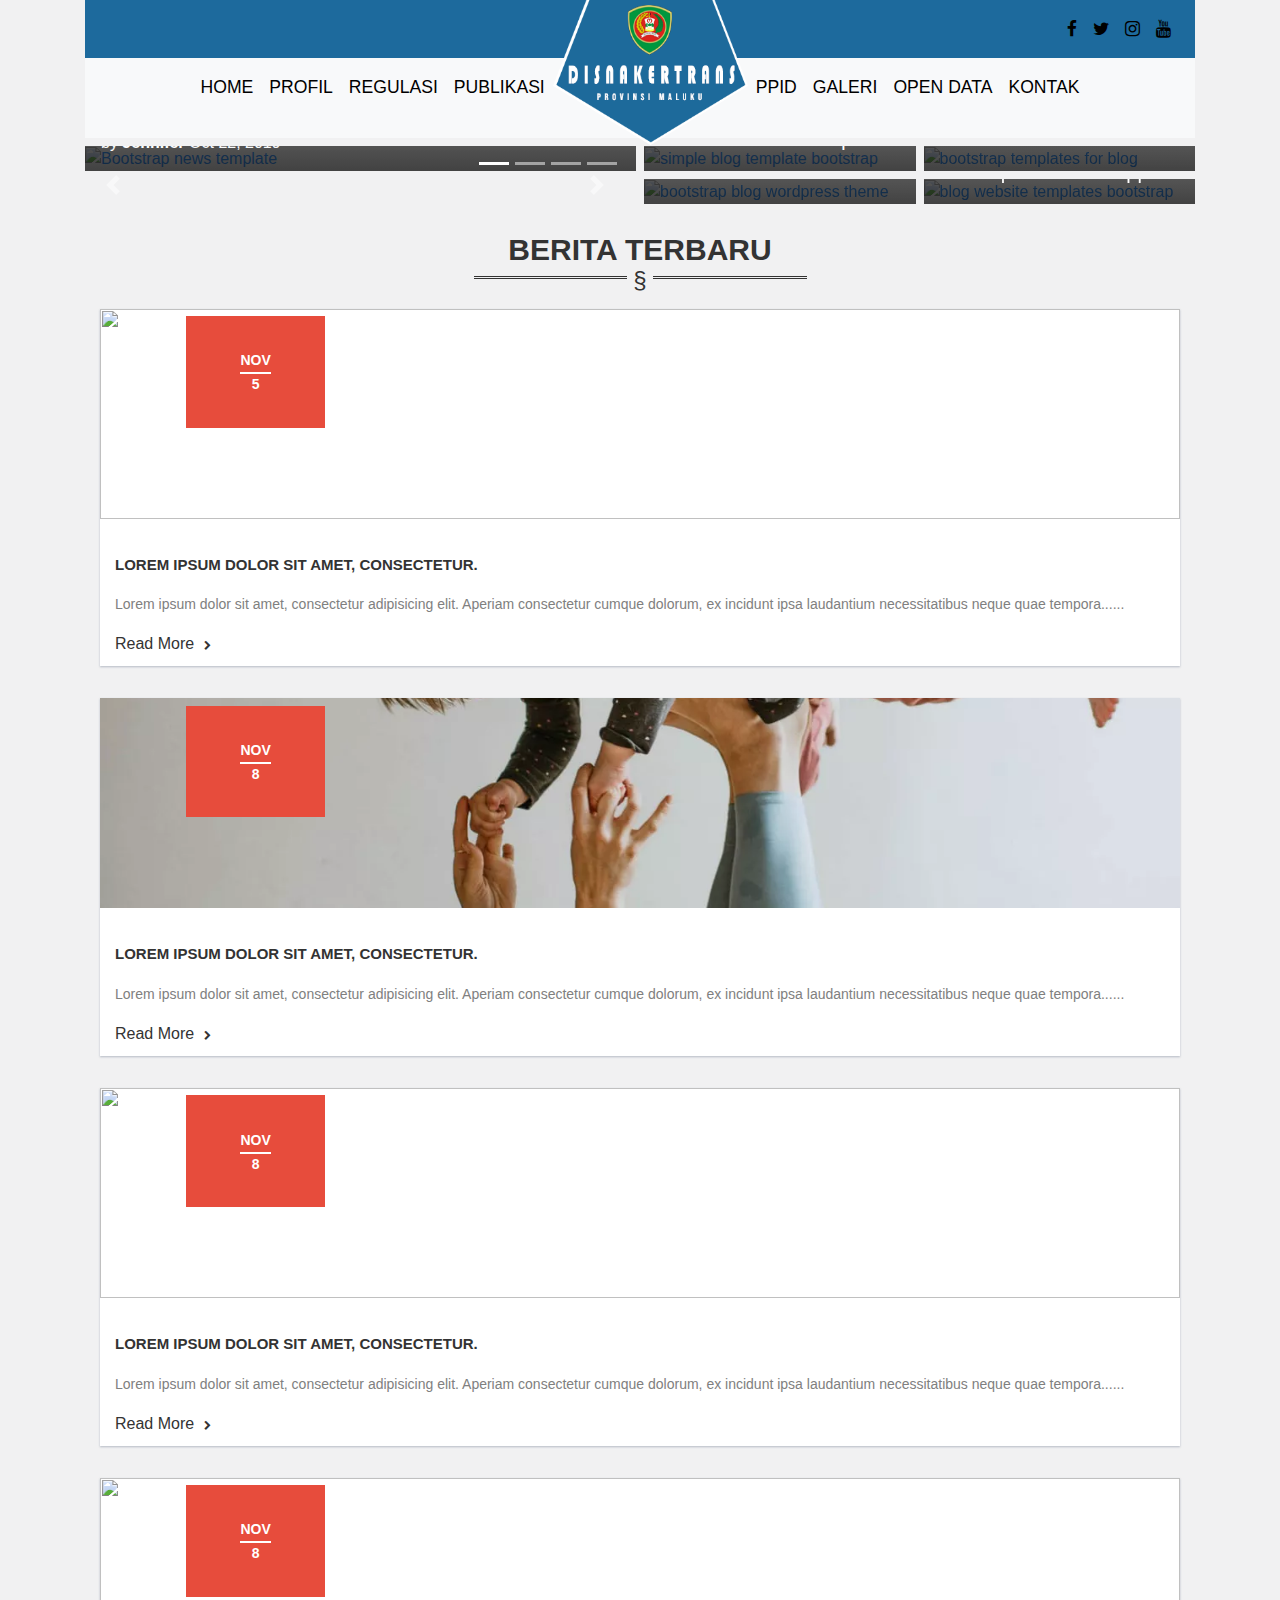
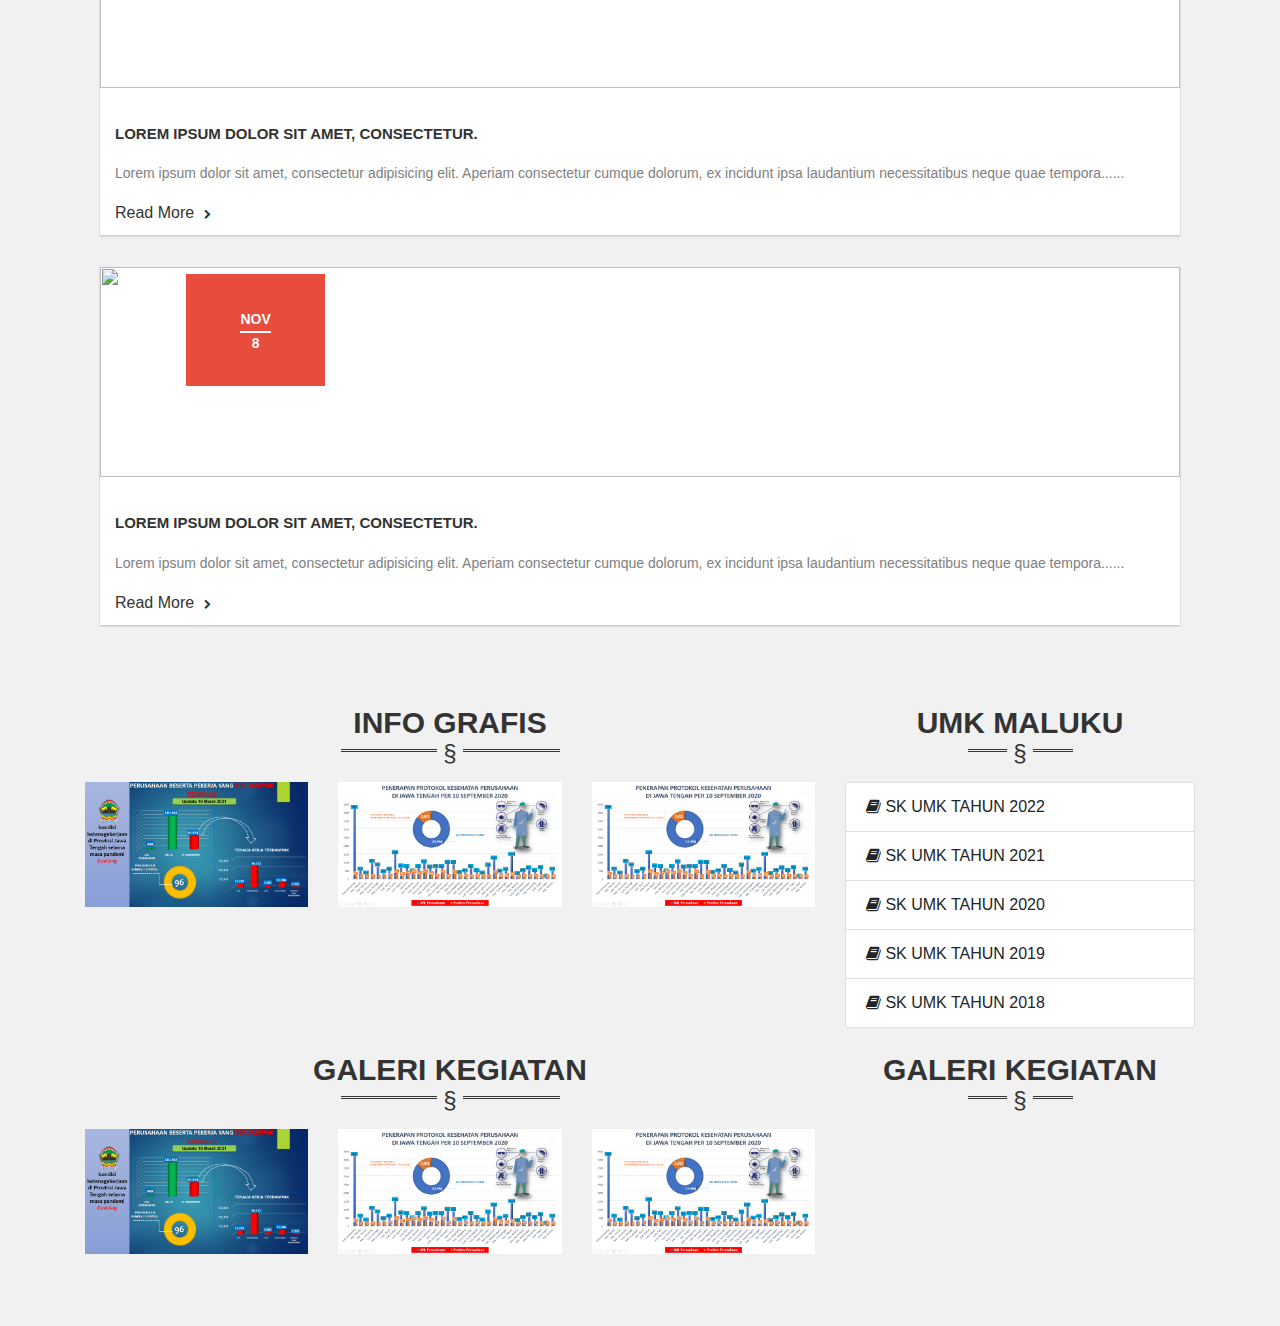
==== index.html @ 79f1a261 "V2 Rev1" ====
<!DOCTYPE html>
<html>
<head>
    <meta charset="utf-8">
    <meta name="viewport" content="width=device-width, initial-scale=1">
    <title>TESTING</title>
    <link rel="stylesheet" href="https://maxcdn.bootstrapcdn.com/bootstrap/4.0.0/css/bootstrap.min.css">
    <link rel="stylesheet" href="https://maxcdn.bootstrapcdn.com/font-awesome/4.7.0/css/font-awesome.min.css">
    <link rel="stylesheet" type="text/css" href="style.css">

    <script src="https://code.jquery.com/jquery-3.5.1.min.js"></script>
    <script src="https://cdn.jsdelivr.net/npm/popper.js@1.16.0/dist/umd/popper.min.js"></script>
    <script src="https://stackpath.bootstrapcdn.com/bootstrap/4.5.0/js/bootstrap.min.js"></script>
    <link rel="stylesheet" href="https://cdnjs.cloudflare.com/ajax/libs/owl-carousel/1.3.3/owl.carousel.min.css">
    <link rel="stylesheet" href="https://cdnjs.cloudflare.com/ajax/libs/owl-carousel/1.3.3/owl.theme.min.css">
</head>
<body>
    <div class="container">
    <nav class="navbar navbar-expand-lg navbar-expand-md navbar-expand-sm navbar-dark" style="background-color: #1d6a9d;">
            <ul class="navbar-nav ml-auto">
                <a href="#" class="nav-item nav-link"><i class="fa fa-facebook"></i></a>
                <a href="#" class="nav-item nav-link"><i class="fa fa-twitter"></i></a>
                <a href="#" class="nav-item nav-link"><i class="fa fa-instagram"></i></a>
                <a href="#" class="nav-item nav-link"><i class="fa fa-youtube"></i></a>
            </ul>
    </nav>

    <nav class="navbar navbar-expand-lg navbar-light bg-light">
        <a class="navbar-brand d-lg-none logo-m" href="#"><img src="foto/logo.png"></a>
        <button class="navbar-toggler" type="button" data-toggle="collapse" data-target="#myNavbarToggler7"
            aria-controls="myNavbarToggler7" aria-expanded="false" aria-label="Toggle navigation">
            <span class="navbar-toggler-icon"></span>
        </button>
        <div class="collapse navbar-collapse" id="myNavbarToggler7" style="margin-bottom: -15px;">
            <ul class="navbar-nav mx-auto">
                <li class="nav-item">
                    <a class="nav-link" href="#">HOME</a>
                </li>
                <li class="nav-item">
                    <a class="nav-link" href="#">PROFIL</a>
                </li>
                <li class="nav-item">
                    <a class="nav-link" href="#">REGULASI</a>
                </li>
                <li class="nav-item">
                    <a class="nav-link" href="#">PUBLIKASI</a>
                </li>
                <a class="d-none d-lg-block py-0" href="#"><img src="foto/logo.png" style="width: 195px; margin-top: -78px;"></a>
                <li class="nav-item">
                    <a class="nav-link" href="#">PPID</a>
                </li>
                <li class="nav-item">
                    <a class="nav-link" href="#">GALERI</a>
                </li>
                <li class="nav-item">
                    <a class="nav-link" href="#">OPEN DATA</a>
                </li>
                <li class="nav-item">
                    <a class="nav-link" href="#">KONTAK</a>
                </li>
            </ul>
        </div>
    </nav>


    <!--Start code-->
    <div class="row">
        <div class="col-12">
            <!--SECTION START-->
            <section class="row">
                <!--Start slider news-->
                <div class="col-12 col-md-6 pb-0 pb-md-3 pt-2 pr-md-1">
                    <div id="featured" class="carousel slide carousel" data-ride="carousel">
                        <!--dots navigate-->
                        <ol class="carousel-indicators top-indicator">
                            <li data-target="#featured" data-slide-to="0" class="active"></li>
                            <li data-target="#featured" data-slide-to="1"></li>
                            <li data-target="#featured" data-slide-to="2"></li>
                            <li data-target="#featured" data-slide-to="3"></li>
                        </ol>
                        
                        <!--carousel inner-->
                        <div class="carousel-inner">
                            <!--Item slider-->
                            <div class="carousel-item active">
                                <div class="card border-0 rounded-0 text-light overflow zoom">
                                    <div class="position-relative">
                                        <!--thumbnail img-->
                                        <div class="ratio_left-cover-1 image-wrapper">
                                            <a href="https://bootstrap.news/bootstrap-4-template-news-portal-magazine/">
                                                <img class="img-fluid w-100"
                                                     src="https://bootstrap.news/source/img1.jpg"
                                                     alt="Bootstrap news template">
                                            </a>
                                        </div>
                                        <div class="position-absolute p-2 p-lg-3 b-0 w-100 bg-shadow">
                                            <!--title-->
                                            <a href="https://bootstrap.news/bootstrap-4-template-news-portal-magazine/">
                                                <h2 class="h3 post-title text-white my-1">Bootstrap 4 template news portal magazine perfect for news site</h2>
                                            </a>
                                            <!-- meta title -->
                                            <div class="news-meta">
                                                <span class="news-author">by <a class="text-white font-weight-bold" href="../category/author.html">Jennifer</a></span>
                                                <span class="news-date">Oct 22, 2019</span>
                                            </div>
                                        </div>
                                    </div>
                                </div>
                            </div>
                            
                            <!--Item slider-->
                            <div class="carousel-item">
                                <div class="card border-0 rounded-0 text-light overflow zoom">
                                    <div class="position-relative">
                                        <!--thumbnail img-->
                                        <div class="ratio_left-cover-1 image-wrapper">
                                            <a href="https://bootstrap.news/bootstrap-4-template-news-portal-magazine/">
                                                <img class="img-fluid w-100"
                                                     src="https://bootstrap.news/source/img2.jpg"
                                                     alt="Bootstrap news theme">
                                            </a>
                                        </div>
                                        <div class="position-absolute p-2 p-lg-3 b-0 w-100 bg-shadow">
                                            <!--title-->
                                            <a href="https://bootstrap.news/bootstrap-4-template-news-portal-magazine/">
                                                <h2 class="h3 post-title text-white my-1">Walmart shares up 10% on online sales lift</h2>
                                            </a>
                                            <!-- meta title -->
                                            <div class="news-meta">
                                                <span class="news-author">by <a class="text-white font-weight-bold" href="../category/author.html">Jennifer</a></span>
                                                <span class="news-date">Oct 22, 2019</span>
                                            </div>
                                        </div>
                                    </div>
                                </div>
                            </div>
                            
                            <!--Item slider-->
                            <div class="carousel-item">
                                <div class="card border-0 rounded-0 text-light overflow zoom">
                                    <div class="position-relative">
                                        <!--thumbnail img-->
                                        <div class="ratio_left-cover-1 image-wrapper">
                                            <a href="https://bootstrap.news/bootstrap-4-template-news-portal-magazine/">
                                                <img class="img-fluid w-100"
                                                     src="https://bootstrap.news/source/img3.jpg"
                                                     alt="Bootstrap blog template">
                                            </a>
                                        </div>
                                        <div class="position-absolute p-2 p-lg-3 b-0 w-100 bg-shadow">
                                            <!--title-->
                                            <a href="https://bootstrap.news/bootstrap-4-template-news-portal-magazine/">
                                                <h2 class="h3 post-title text-white my-1">Bank chief warns on Brexit staff moves to other company</h2>
                                            </a>
                                            <!-- meta title -->
                                            <div class="news-meta">
                                                <span class="news-author">by <a class="text-white font-weight-bold" href="../category/author.html">Jennifer</a></span>
                                                <span class="news-date">Oct 22, 2019</span>
                                            </div>
                                        </div>
                                    </div>
                                </div>
                            </div>
                            
                            <!--Item slider-->
                            <div class="carousel-item">
                                <div class="card border-0 rounded-0 text-light overflow zoom">
                                    <div class="position-relative">
                                        <!--thumbnail img-->
                                        <div class="ratio_left-cover-1 image-wrapper">
                                            <a href="https://bootstrap.news/bootstrap-4-template-news-portal-magazine/">
                                                <img class="img-fluid w-100"
                                                     src="https://bootstrap.news/source/img4.jpg"
                                                     alt="Bootstrap portal template">
                                            </a>
                                        </div>
                                        <div class="position-absolute p-2 p-lg-3 b-0 w-100 bg-shadow">
                                            <!--title-->
                                            <a href="https://bootstrap.news/bootstrap-4-template-news-portal-magazine/">
                                                <h2 class="h3 post-title text-white my-1">The world's first floating farm making waves in Rotterdam</h2>
                                            </a>
                                            <!-- meta title -->
                                            <div class="news-meta">
                                                <span class="news-author">by <a class="text-white font-weight-bold" href="../category/author.html">Jennifer</a></span>
                                                <span class="news-date">Oct 22, 2019</span>
                                            </div>
                                        </div>
                                    </div>
                                </div>
                            </div>
                            <!--end item slider-->
                        </div>
                        <!--end carousel inner-->
                    </div>
                    
                    <!--navigation-->
                    <a class="carousel-control-prev" href="#featured" role="button" data-slide="prev">
                        <span class="carousel-control-prev-icon" aria-hidden="true"></span>
                        <span class="sr-only">Previous</span>
                    </a>
                    <a class="carousel-control-next" href="#featured" role="button" data-slide="next">
                        <span class="carousel-control-next-icon" aria-hidden="true"></span>
                        <span class="sr-only">Next</span>
                    </a>
                </div>
                <!--End slider news-->
                
                <!--Start box news-->
                <div class="col-12 col-md-6 pt-2 pl-md-1 mb-3 mb-lg-4">
                    <div class="row">
                        <!--news box-->
                        <div class="col-6 pb-1 pt-0 pr-1">
                            <div class="card border-0 rounded-0 text-white overflow zoom">
                                <div class="position-relative">
                                    <!--thumbnail img-->
                                    <div class="ratio_right-cover-2 image-wrapper">
                                        <a href="https://bootstrap.news/bootstrap-4-template-news-portal-magazine/">
                                            <img class="img-fluid"
                                                 src="https://bootstrap.news/source/img5.jpg"
                                                 alt="simple blog template bootstrap">
                                        </a>
                                    </div>
                                    <div class="position-absolute p-2 p-lg-3 b-0 w-100 bg-shadow">
                                        <!-- category -->
                                        <a class="p-1 badge badge-primary rounded-0" href="https://bootstrap.news/bootstrap-4-template-news-portal-magazine/">Lifestyle</a>

                                        <!--title-->
                                        <a href="https://bootstrap.news/bootstrap-4-template-news-portal-magazine/">
                                            <h2 class="h5 text-white my-1">Should you see the Fantastic Beasts sequel?</h2>
                                        </a>
                                    </div>
                                </div>
                            </div>
                        </div>
                        
                        <!--news box-->
                        <div class="col-6 pb-1 pl-1 pt-0">
                            <div class="card border-0 rounded-0 text-white overflow zoom">
                                <div class="position-relative">
                                    <!--thumbnail img-->
                                    <div class="ratio_right-cover-2 image-wrapper">
                                        <a href="https://bootstrap.news/bootstrap-4-template-news-portal-magazine/">
                                            <img class="img-fluid"
                                                 src="https://bootstrap.news/source/img6.jpg"
                                                 alt="bootstrap templates for blog">
                                        </a>
                                    </div>
                                    <div class="position-absolute p-2 p-lg-3 b-0 w-100 bg-shadow">
                                        <!-- category -->
                                        <a class="p-1 badge badge-primary rounded-0" href="https://bootstrap.news/bootstrap-4-template-news-portal-magazine/">Motocross</a>
                                        <!--title-->
                                        <a href="https://bootstrap.news/bootstrap-4-template-news-portal-magazine/">
                                            <h2 class="h5 text-white my-1">Three myths about Florida elections recount</h2>
                                        </a>
                                    </div>
                                </div>
                            </div>
                        </div>
                        
                        <!--news box-->
                        <div class="col-6 pb-1 pr-1 pt-1">
                            <div class="card border-0 rounded-0 text-white overflow zoom">
                                <div class="position-relative">
                                    <!--thumbnail img-->
                                    <div class="ratio_right-cover-2 image-wrapper">
                                        <a href="https://bootstrap.news/bootstrap-4-template-news-portal-magazine/">
                                            <img class="img-fluid"
                                                 src="https://bootstrap.news/source/img7.jpg"
                                                 alt="bootstrap blog wordpress theme">
                                        </a>
                                    </div>
                                    <div class="position-absolute p-2 p-lg-3 b-0 w-100 bg-shadow">
                                        <!-- category -->
                                        <a class="p-1 badge badge-primary rounded-0" href="https://bootstrap.news/bootstrap-4-template-news-portal-magazine/">Fitness</a>
                                        <!--title-->
                                        <a href="https://bootstrap.news/bootstrap-4-template-news-portal-magazine/">
                                            <h2 class="h5 text-white my-1">Finding Empowerment in Two Wheels and a Helmet</h2>
                                        </a>
                                    </div>
                                </div>
                            </div>
                        </div>
                        
                        <!--news box-->
                        <div class="col-6 pb-1 pl-1 pt-1">
                            <div class="card border-0 rounded-0 text-white overflow zoom">
                                <div class="position-relative">
                                    <!--thumbnail img-->
                                    <div class="ratio_right-cover-2 image-wrapper">
                                        <a href="https://bootstrap.news/bootstrap-4-template-news-portal-magazine/">
                                            <img class="img-fluid"
                                                 src="https://bootstrap.news/source/img8.jpg"
                                                 alt="blog website templates bootstrap">
                                        </a>
                                    </div>
                                    <div class="position-absolute p-2 p-lg-3 b-0 w-100 bg-shadow">
                                        <!-- category -->
                                        <a class="p-1 badge badge-primary rounded-0" href="https://bootstrap.news/bootstrap-4-template-news-portal-magazine/">Adventure</a>
                                        <!--title-->
                                        <a href="https://bootstrap.news/bootstrap-4-template-news-portal-magazine/">
                                            <h2 class="h5 text-white my-1">Ditch receipts and four other tips to be a shopper</h2>
                                        </a>
                                    </div>
                                </div>
                            </div>
                        </div>
                        <!--end news box-->
                    </div>
                </div>
                <!--End box news-->
            </section>
            <!--END SECTION-->
        </div>
    </div>
    <!--end code-->


<section class="berita-terbaru">
    <h1 class="h text-center">Berita Terbaru</h3>
    <hr class="style-eight">
    <div class="row">
        <div class="col-md-12">
            <div id="news-slider10" class="owl-carousel">
                <div class="post-slide10">
                    <img class="pic-1" src="https://www.w3schools.com/bootstrap4/img_avatar4.png">
                    <div class="post-date">
                        <span class="month">Nov</span>
                        <span class="date">5</span>
                    </div>
                    <h3 class="post-title">
                        <a href="#">Lorem ipsum dolor sit amet, consectetur.</a>
                    </h3>
                    <p class="post-description">
                        Lorem ipsum dolor sit amet, consectetur adipisicing elit. Aperiam consectetur cumque dolorum, ex incidunt ipsa laudantium necessitatibus neque quae tempora......
                    </p>
                    <a href="#" class="read-more">read more<i class="fa fa-chevron-right"></i></a>
                </div>
 
                <div class="post-slide10">
                    <img class="pic-1" src="work-4.jpg">
                    <div class="post-date">
                        <span class="month">Nov</span>
                        <span class="date">8</span>
                    </div>
                    <h3 class="post-title">
                        <a href="#">Lorem ipsum dolor sit amet, consectetur.</a>
                    </h3>
                    <p class="post-description">
                        Lorem ipsum dolor sit amet, consectetur adipisicing elit. Aperiam consectetur cumque dolorum, ex incidunt ipsa laudantium necessitatibus neque quae tempora......
                    </p>
                    <a href="#" class="read-more">read more<i class="fa fa-chevron-right"></i></a>
                </div>
                
                <div class="post-slide10">
                    <img class="pic-1" src="https://www.w3schools.com/bootstrap4/img_avatar4.png">
                    <div class="post-date">
                        <span class="month">Nov</span>
                        <span class="date">8</span>
                    </div>
                    <h3 class="post-title">
                        <a href="#">Lorem ipsum dolor sit amet, consectetur.</a>
                    </h3>
                    <p class="post-description">
                        Lorem ipsum dolor sit amet, consectetur adipisicing elit. Aperiam consectetur cumque dolorum, ex incidunt ipsa laudantium necessitatibus neque quae tempora......
                    </p>
                    <a href="#" class="read-more">read more<i class="fa fa-chevron-right"></i></a>
                </div>
                
                <div class="post-slide10">
                    <img class="pic-1" src="https://www.w3schools.com/bootstrap4/img_avatar3.png">
                    <div class="post-date">
                        <span class="month">Nov</span>
                        <span class="date">8</span>
                    </div>
                    <h3 class="post-title">
                        <a href="#">Lorem ipsum dolor sit amet, consectetur.</a>
                    </h3>
                    <p class="post-description">
                        Lorem ipsum dolor sit amet, consectetur adipisicing elit. Aperiam consectetur cumque dolorum, ex incidunt ipsa laudantium necessitatibus neque quae tempora......
                    </p>
                    <a href="#" class="read-more">read more<i class="fa fa-chevron-right"></i></a>
                </div>
                
                <div class="post-slide10">
                    <img class="pic-1" src="https://www.w3schools.com/bootstrap4/img_avatar4.png">
                    <div class="post-date">
                        <span class="month">Nov</span>
                        <span class="date">8</span>
                    </div>
                    <h3 class="post-title">
                        <a href="#">Lorem ipsum dolor sit amet, consectetur.</a>
                    </h3>
                    <p class="post-description">
                        Lorem ipsum dolor sit amet, consectetur adipisicing elit. Aperiam consectetur cumque dolorum, ex incidunt ipsa laudantium necessitatibus neque quae tempora......
                    </p>
                    <a href="#" class="read-more">read more<i class="fa fa-chevron-right"></i></a>
                </div>
            </div>
        </div>
    </div>
</section>

<section class="main-information my-5">
    <div class="row">
        <div class="col-md-8">
            <h1 class="h text-center">Info Grafis</h1>
            <hr class="style-eight">
            <div class="row my-4">
                <div class="col-md-4">
                    <img src="info.png" class="img-fluid">
                </div>
                <div class="col-md-4">
                    <img src="info2.png" class="img-fluid">
                </div>
                <div class="col-md-4">
                    <img src="info2.png" class="img-fluid">
                </div>
            </div>
        </div>
        <div class="col-md-4">
            <h1 class="h text-center">UMK Maluku</h1>
            <hr class="style-eight">
            <ul class="list-group my-4">
              <li class="list-group-item"><i class="fa fa-book"></i> SK UMK TAHUN 2022</li>
              <li class="list-group-item"><i class="fa fa-book"></i> SK UMK TAHUN 2021</li>
              <li class="list-group-item"><i class="fa fa-book"></i> SK UMK TAHUN 2020</li>
              <li class="list-group-item"><i class="fa fa-book"></i> SK UMK TAHUN 2019</li>
              <li class="list-group-item"><i class="fa fa-book"></i> SK UMK TAHUN 2018</li>
            </ul>
        </div>
    </div>

    <div class="row">
        <div class="col-md-8">
            <h1 class="h text-center">Galeri Kegiatan</h1>
            <hr class="style-eight">
            <div class="row my-4">
                <div class="col-md-4">
                    <img src="info.png" class="img-fluid">
                </div>
                <div class="col-md-4">
                    <img src="info2.png" class="img-fluid">
                </div>
                <div class="col-md-4">
                    <img src="info2.png" class="img-fluid">
                </div>
            </div>
        </div>

        <div class="col-md-4">
            <h1 class="h text-center">Galeri Kegiatan</h1>
            <hr class="style-eight">
        </div>
    </div>

</section>

</div>

</body>
</html>
<script type="text/javascript" src="https://cdnjs.cloudflare.com/ajax/libs/owl-carousel/1.3.3/owl.carousel.min.js"></script>
<script type="text/javascript">
    $(document).ready(function() {
        $("#news-slider10").owlCarousel({
            items : 3,
            itemsDesktop : [1199,2],
            itemsMobile : [600,1],
            pagination :true,
            autoPlay : true
        });
    });
</script>
---- style.css ----
body {
  background-color:#f1f1f2
}
a {
  transition:all .3s ease 0s
}
.navbar .navbar-nav .nav-link {
    color: #000000;
    font-size: 1.1em;
}
.navbar .navbar-nav .nav-link:hover{
    color: #808080;
}
.navbar-logo-centered .navbar-nav .nav-link{
    padding: .5em 1em;
}

.logo-m img {
    width: 120px;
    margin-top: -30px;
}

/*typography*/
.h {font-size: 30px;color: #1d6a9d;font-weight:700;color:#333;padding:0 15px;text-transform:uppercase;transition:all .3s ease 0s}

/*Slider and Image Gallery*/

.b-0 {
    bottom: 0;
}
.bg-shadow {
    background: rgba(76, 76, 76, 0);
    background: -webkit-gradient(left top, left bottom, color-stop(0%, rgba(179, 171, 171, 0)), color-stop(49%, rgba(48, 48, 48, 0.37)), color-stop(100%, rgba(19, 19, 19, 0.8)));
    background: linear-gradient(to bottom, rgba(179, 171, 171, 0) 0%, rgba(48, 48, 48, 0.71) 49%, rgba(19, 19, 19, 0.8) 100%);
    filter: progid:DXImageTransform.Microsoft.gradient( startColorstr='#4c4c4c', endColorstr='#131313', GradientType=0 );
}
.top-indicator {
    right: 0;
    top: 1rem;
    bottom: inherit;
    left: inherit;
    margin-right: 1rem;
}
.overflow {
    position: relative;
    overflow: hidden;
}
.zoom img {
    transition: all 0.2s linear;
}
.zoom:hover img {
    -webkit-transform: scale(1.1);
    transform: scale(1.1);
}

/******************  News Slider Demo-10 *******************/
.post-slide10{padding-bottom:10px;margin:0 15px;position:relative;background:#fff!important;box-shadow:0 1px 2px rgba(43,59,93,.3);margin-bottom:2em}
.post-slide10 img{width:100%;height:210px;object-fit:cover;}
.post-slide10 .post-date{position:absolute;top:2%;left:8%;padding:3% 5%;background:#e74c3c}
.post-slide10 .month{font-size:14px;color:#fff;font-weight:700;text-transform:uppercase}
.post-slide10 .month:after{content:"";display:block;border:1px solid #fff}
.post-slide10 .date{font-size:14px;color:#fff;display:block;text-align:center;font-weight:700}
.post-slide10 .post-title{margin:25px 0 15px 0}
.post-slide10 .post-title a{font-size:15px;font-weight:700;color:#333;padding:0 15px;display:inline-block;text-transform:uppercase;transition:all .3s ease 0s}
.post-slide10 .post-title a:hover{text-decoration:none;color:#e74c3c}
.post-slide10 .post-description{font-size:14px;line-height:24px;color:grey;padding:0 15px}
.post-slide10 .read-more{color:#333;padding:0 15px;text-transform:capitalize;transition:color .2s linear}
.post-slide10 .read-more i{margin-left:10px;font-size:10px}
.post-slide10 .read-more:hover{text-decoration:none;color:#e74c3c}
.owl-controls .owl-buttons{margin-top:20px;position:relative}
.owl-controls .owl-prev{position:absolute;left:-40px;bottom:230px;padding:8px 17px;background:#333;transition:background .5s ease}
.owl-controls .owl-next{position:absolute;right:-40px;bottom:230px;padding:8px 17px;background:#333;transition:background .5s ease}
.owl-controls .owl-next:after,.owl-controls .owl-prev:after{content:"\f104";font-family:FontAwesome;color:#d3d3d3;font-size:16px}
.owl-controls .owl-next:after{content:"\f105"}
.owl-controls .owl-next:hover,.owl-controls .owl-prev:hover{background:#e74c3c}
@media only screen and (max-width:990px){.post-slide10{margin:0 20px}
.owl-controls .owl-buttons .owl-prev{left:-20px;padding:5px 14px}
.owl-controls .owl-buttons .owl-next{right:-20px;padding:5px 14px}
}
@media only screen and (max-width:767px){.owl-controls .owl-buttons .owl-prev{left:0;bottom:260px}
.owl-controls .owl-buttons .owl-next{right:0;bottom:260px}
}

/*line hr style*/
hr.style-eight {
    overflow: visible; /* For IE */
    padding: 0;
    border: none;
    border-top: medium double #333;
    color: #333;
    text-align: center;
    width: 30%;
    margin-top: 0;
    margin-bottom: 30px;
}
hr.style-eight:after {
    content: "§";
    display: inline-block;
    position: relative;
    top: -0.7em;
    font-size: 1.5em;
    padding: 0 0.25em;
    background: #f1f1f2;
}
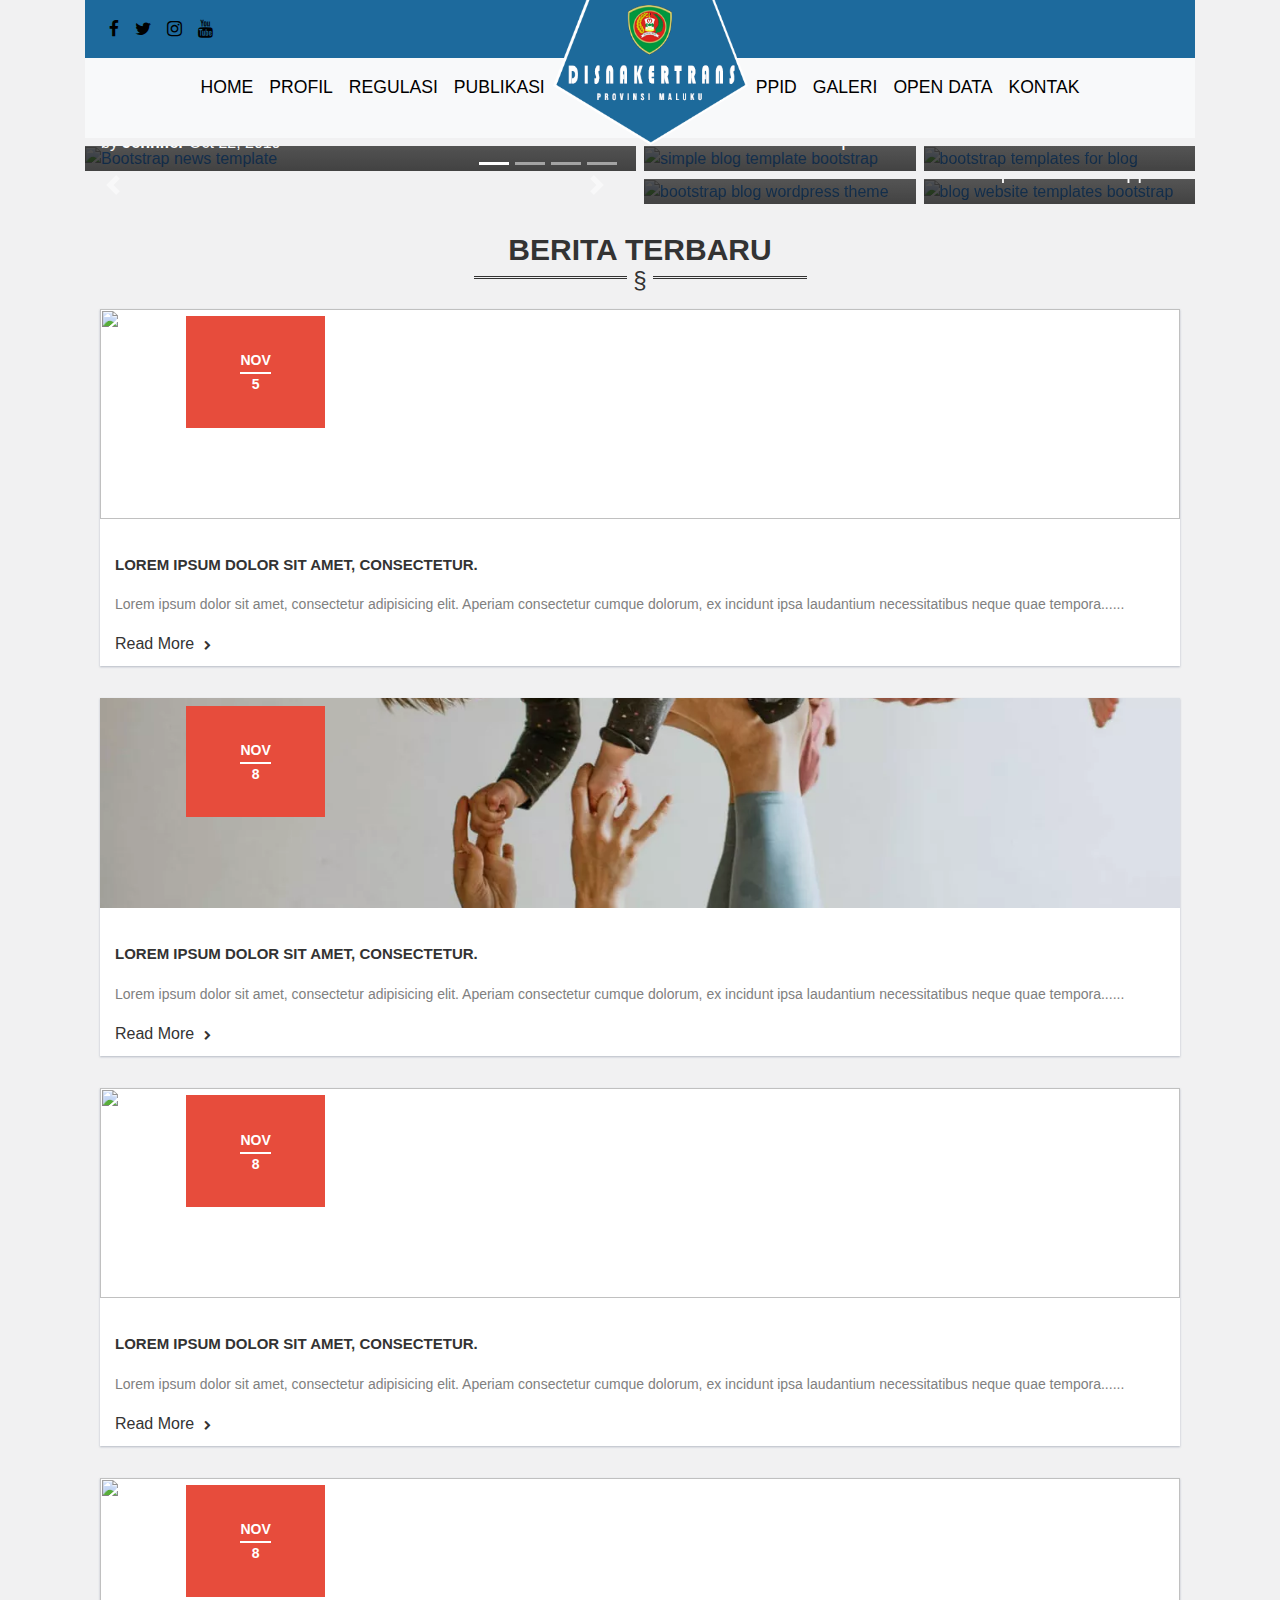
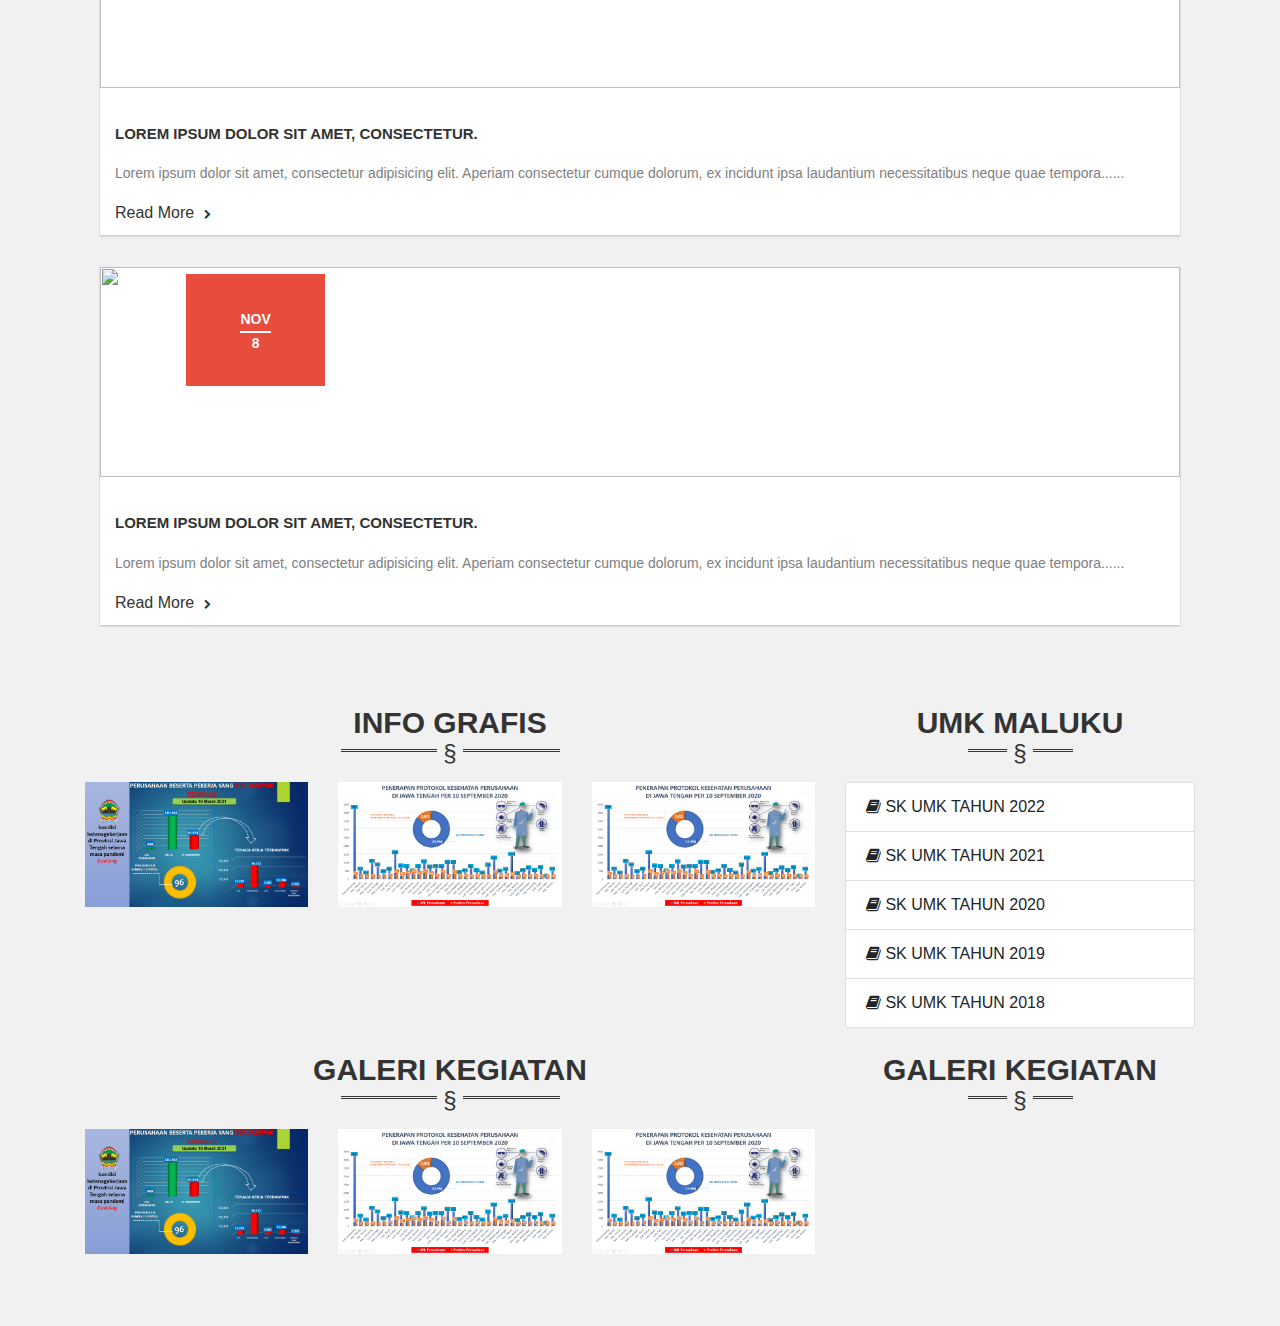
==== commit 9dbc909d: "Update index.html" ====
--- a/index.html
+++ b/index.html
@@ -16,7 +16,7 @@
 </head>
 <body>
     <div class="container">
-    <nav class="navbar navbar-expand-lg navbar-expand-md navbar-expand-sm navbar-dark" style="background-color: #1d6a9d;">
+    <nav class="navbar navbar-expand-lg navbar-dark d-none d-sm-block" style="background-color: #1d6a9d;">
             <ul class="navbar-nav ml-auto">
                 <a href="#" class="nav-item nav-link"><i class="fa fa-facebook"></i></a>
                 <a href="#" class="nav-item nav-link"><i class="fa fa-twitter"></i></a>
